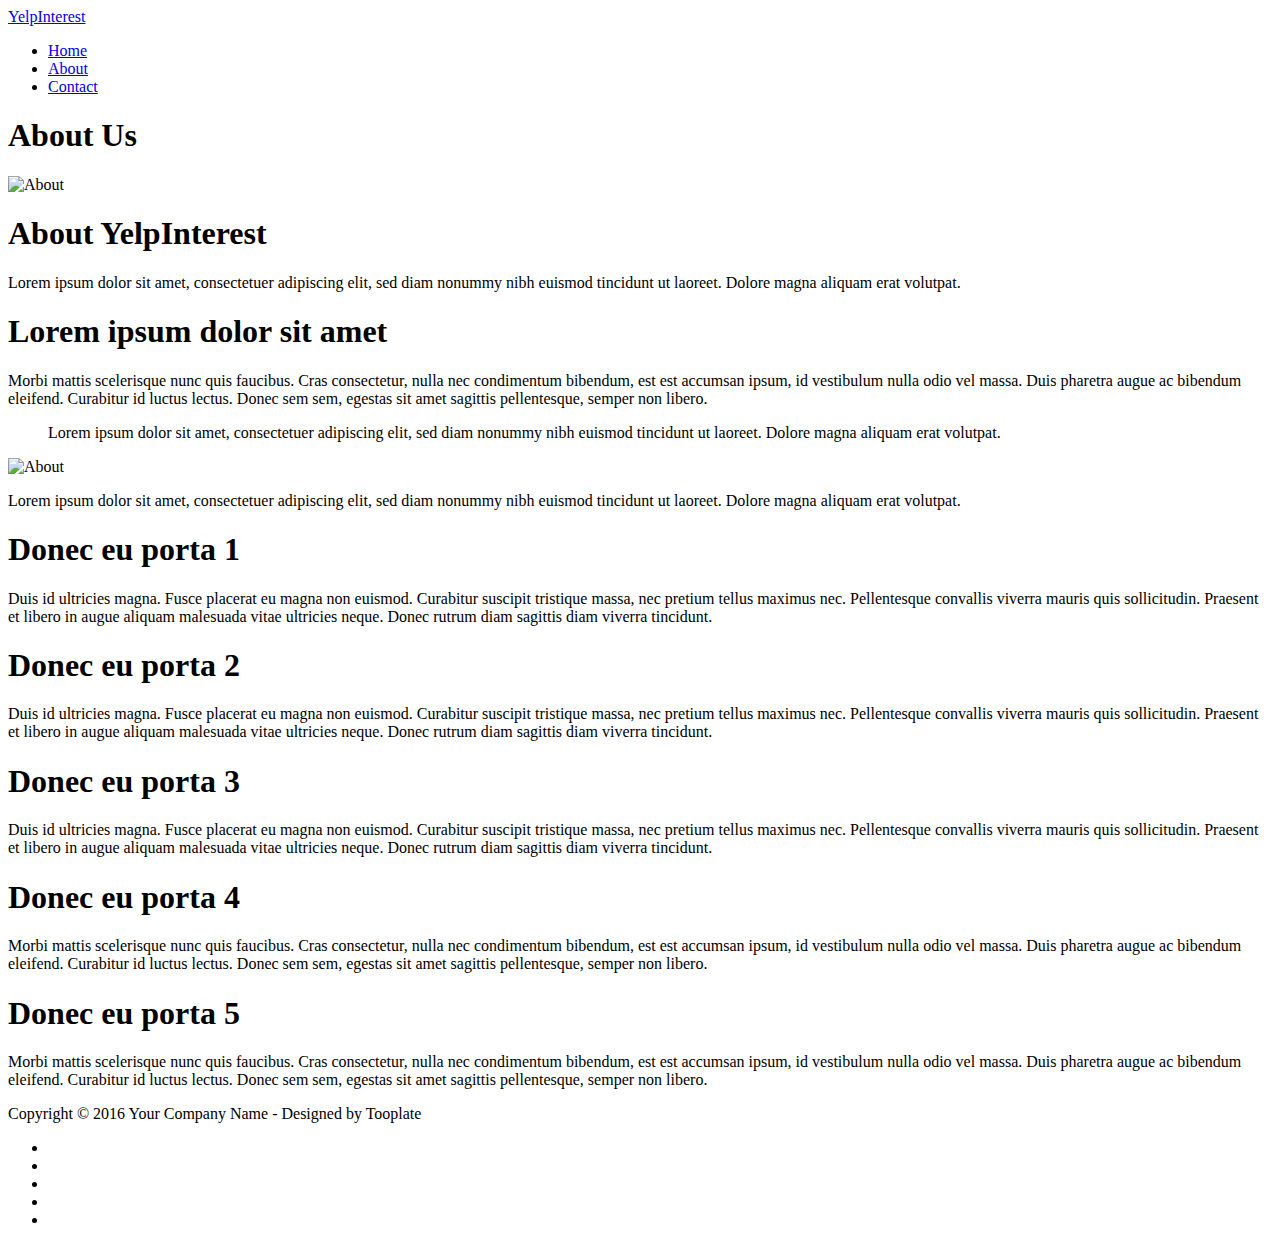
==== templates/about.html @ d5adb4c0 "Add files via upload" ====
<!DOCTYPE html>
<html lang="zxx">
<head>
<!--

Template 2082 Pure Mix

http://www.tooplate.com/view/2082-pure-mix

-->
	<meta charset="utf-8">
	<meta http-equiv="X-UA-Compatible" content="IE=Edge">
	<meta name="viewport" content="width=device-width, initial-scale=1">
	<meta name="keywords" content="">
	<meta name="description" content="">

	<!-- Site title
   ================================================== -->
	<title>YelpInterest</title>

	<!-- Bootstrap CSS
   ================================================== -->
	<link rel="stylesheet" href="css/bootstrap.min.css">

	<!-- Animate CSS
   ================================================== -->
	<link rel="stylesheet" href="css/animate.min.css">

	<!-- Font Icons CSS
   ================================================== -->
	<link rel="stylesheet" href="css/font-awesome.min.css">
	<link rel="stylesheet" href="css/ionicons.min.css">

	<!-- Main CSS
   ================================================== -->
	<link rel="stylesheet" href="css/style.css">

	<!-- Google web font 
   ================================================== -->	
  <link href='https://fonts.googleapis.com/css?family=Source+Sans+Pro:400,700,300' rel='stylesheet' type='text/css'>
	
</head>
<body>


<!-- Preloader section
================================================== -->
<div class="preloader">

	<div class="sk-spinner sk-spinner-pulse"></div>

</div>


<!-- Navigation section
================================================== -->
<div class="nav-container">
   <nav class="nav-inner transparent">

      <div class="navbar">
         <div class="container">
            <div class="row">

              <div class="brand">
                <a href="index.html">YelpInterest</a>
              </div>

              <div class="navicon">
                <div class="menu-container">

                  <div class="circle dark inline">
                    <i class="icon ion-navicon"></i>
                  </div>

                  <div class="list-menu">
                    <i class="icon ion-close-round close-iframe"></i>
                    <div class="intro-inner">
                     	<ul id="nav-menu">
                         <li><a href="/">Home</a></li>
                       	 <li><a href="/about.html">About</a></li>
                       	 <li><a href="/contact.html">Contact</a></li>
                      </ul>
                    </div>
                  </div>

                </div>
              </div>

            </div>
         </div>
      </div>

   </nav>
</div>


<!-- Header section
================================================== -->
<section id="header" class="header-three">
	<div class="container">
		<div class="row">

			<div class="col-md-offset-3 col-md-6 col-sm-offset-2 col-sm-8">
            	<div class="header-thumb">
              		 <h1 class="wow fadeIn" data-wow-delay="0.6s">About Us</h1>
              		 <!--<h3 class="wow fadeInUp" data-wow-delay="0.9s">Vestibulum at aliquam lorem</h3>-->
           		</div>
			</div>

		</div>
	</div>		
</section>


<!-- About section
================================================== -->
<section id="about">
   <div class="container">
      <div class="row">

         <div class="wow fadeInUp col-md-4 col-sm-5" data-wow-delay="1.3s">
         	<img src="images/about-img1.jpg" class="img-responsive" alt="About">
         	<h1>About YelpInterest</h1>
			<p>Lorem ipsum dolor sit amet, consectetuer adipiscing elit, sed diam nonummy nibh euismod tincidunt ut laoreet. Dolore magna aliquam erat volutpat.</p>
		</div>

		<div class="wow fadeInUp col-md-7 col-sm-7" data-wow-delay="1.6s">
			<h1>Lorem ipsum dolor sit amet</h1>
			<p>Morbi mattis scelerisque nunc quis faucibus. Cras consectetur, nulla nec condimentum bibendum, est est accumsan ipsum, id vestibulum nulla odio vel massa. Duis pharetra augue ac bibendum eleifend. Curabitur id luctus lectus. Donec sem sem, egestas sit amet sagittis pellentesque, semper non libero.</p>
			<blockquote>Lorem ipsum dolor sit amet, consectetuer adipiscing elit, sed diam nonummy nibh euismod tincidunt ut laoreet. Dolore magna aliquam erat volutpat.</blockquote>
			<img src="images/about-img.jpg" class="img-responsive" alt="About">
			<p>Lorem ipsum dolor sit amet, consectetuer adipiscing elit, sed diam nonummy nibh euismod tincidunt ut laoreet. Dolore magna aliquam erat volutpat.</p>
		</div>

		<div class="clearfix"></div>

		<div class="wow fadeInUp col-md-4 col-sm-6" data-wow-delay="0.4s">
			<h1>Donec eu porta 1</h1>
			<p>Duis id ultricies magna. Fusce placerat eu magna non euismod. Curabitur suscipit tristique massa, nec pretium tellus maximus nec. Pellentesque convallis viverra mauris quis sollicitudin. Praesent et libero in augue aliquam malesuada vitae ultricies neque. Donec rutrum diam sagittis diam viverra tincidunt.</p>
		</div>

		<div class="wow fadeInUp col-md-4 col-sm-6" data-wow-delay="0.8s">
			<h1>Donec eu porta 2</h1>
			<p>Duis id ultricies magna. Fusce placerat eu magna non euismod. Curabitur suscipit tristique massa, nec pretium tellus maximus nec. Pellentesque convallis viverra mauris quis sollicitudin. Praesent et libero in augue aliquam malesuada vitae ultricies neque. Donec rutrum diam sagittis diam viverra tincidunt.</p>
		</div>

		<div class="wow fadeInUp col-md-4 col-sm-6" data-wow-delay="1.2s">
			<h1>Donec eu porta 3</h1>
			<p>Duis id ultricies magna. Fusce placerat eu magna non euismod. Curabitur suscipit tristique massa, nec pretium tellus maximus nec. Pellentesque convallis viverra mauris quis sollicitudin. Praesent et libero in augue aliquam malesuada vitae ultricies neque. Donec rutrum diam sagittis diam viverra tincidunt.</p>
		</div>

		<div class="clearfix"></div>

		<div class="wow fadeInUp col-md-6 col-sm-6" data-wow-delay="1.4s">
			<h1>Donec eu porta 4</h1>
			<p>Morbi mattis scelerisque nunc quis faucibus. Cras consectetur, nulla nec condimentum bibendum, est est accumsan ipsum, id vestibulum nulla odio vel massa. Duis pharetra augue ac bibendum eleifend. Curabitur id luctus lectus. Donec sem sem, egestas sit amet sagittis pellentesque, semper non libero.</p>
		</div>

		<div class="wow fadeInUp col-md-6 col-sm-6" data-wow-delay="1.6s">
			<h1>Donec eu porta 5</h1>
			<p>Morbi mattis scelerisque nunc quis faucibus. Cras consectetur, nulla nec condimentum bibendum, est est accumsan ipsum, id vestibulum nulla odio vel massa. Duis pharetra augue ac bibendum eleifend. Curabitur id luctus lectus. Donec sem sem, egestas sit amet sagittis pellentesque, semper non libero.</p>
		</div>

      </div>
   </div>
</section>


<!-- Footer section
================================================== -->
<footer>
	<div class="container">
		<div class="row">

			<div class="col-md-12 col-sm-12">
				<p class="wow fadeInUp"  data-wow-delay="0.3s">Copyright © 2016 Your Company Name - Designed by Tooplate</p>
				<ul class="social-icon wow fadeInUp"  data-wow-delay="0.6s">
					<li><a href="#" class="fa fa-facebook"></a></li>
					<li><a href="#" class="fa fa-twitter"></a></li>
					<li><a href="#" class="fa fa-dribbble"></a></li>
					<li><a href="#" class="fa fa-behance"></a></li>
					<li><a href="#" class="fa fa-google-plus"></a></li>
				</ul>
			</div>
			
		</div>
	</div>
</footer>


<!-- Javascript 
================================================== -->
<script src="js/jquery.js"></script>
<script src="js/bootstrap.min.js"></script>
<script src="js/wow.min.js"></script>
<script src="js/custom.js"></script>

</body>
</html>
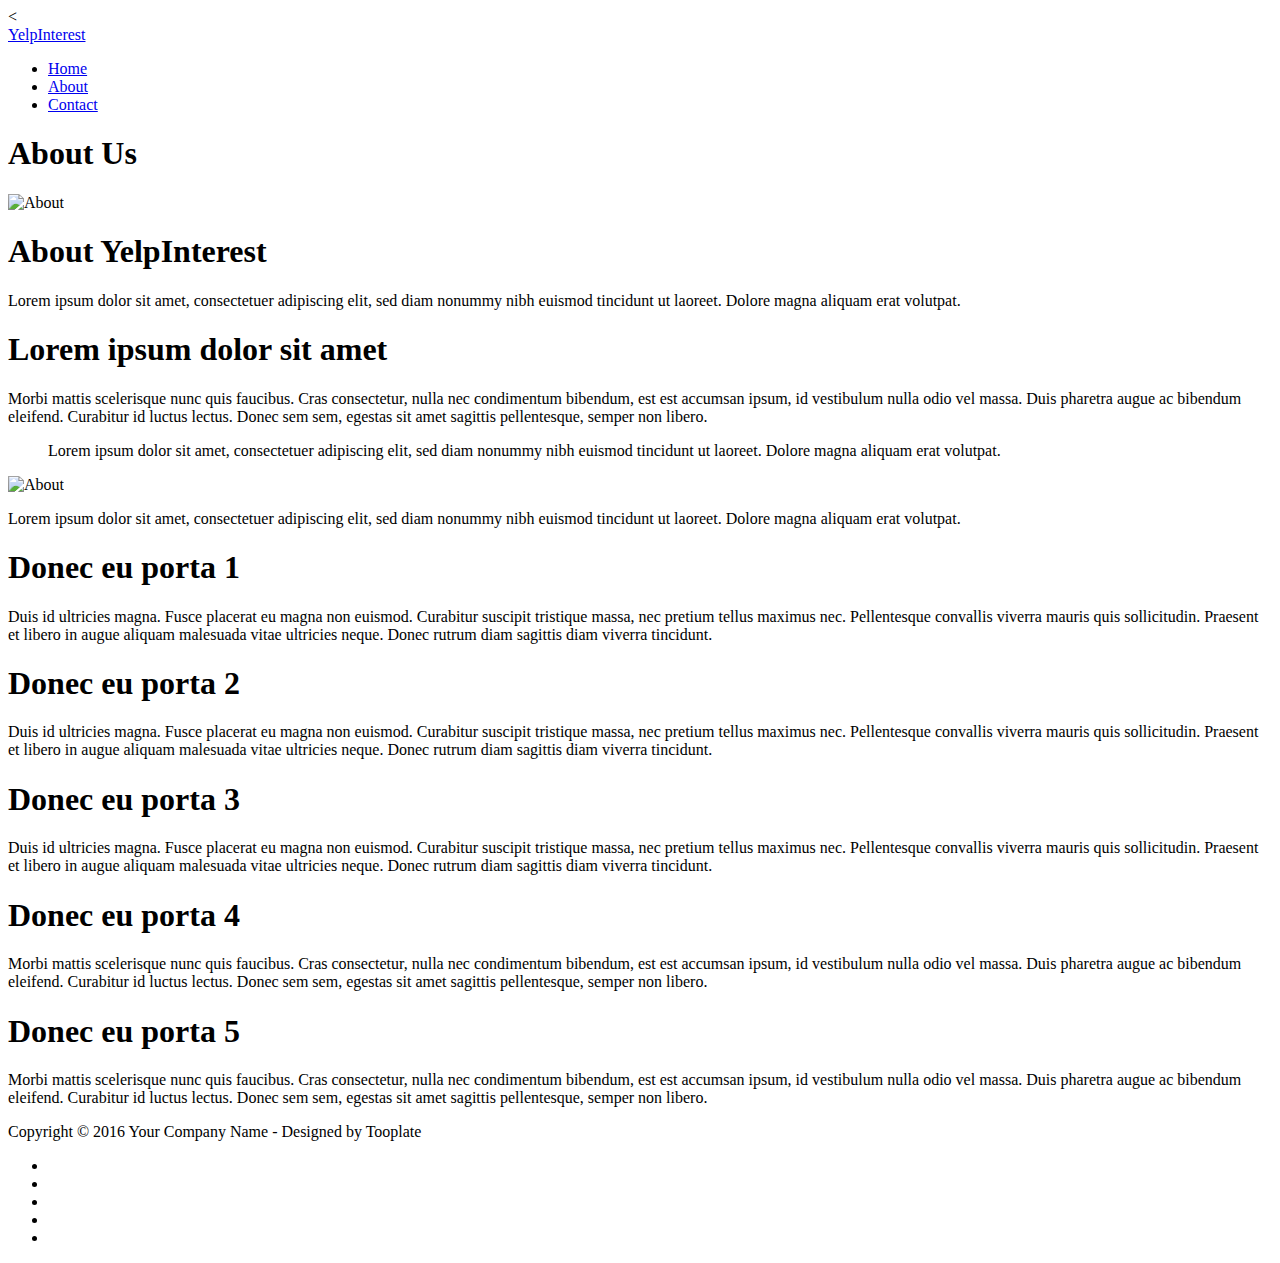
==== commit 37f0b2db: "add google analytics tracking code .js" ====
--- a/templates/about.html
+++ b/templates/about.html
@@ -38,7 +38,20 @@
 	<!-- Google web font 
    ================================================== -->	
   <link href='https://fonts.googleapis.com/css?family=Source+Sans+Pro:400,700,300' rel='stylesheet' type='text/css'>
-	
+
+	<!-- BEGIN Google Analytics Tracking -->
+	<script>
+  (function(i,s,o,g,r,a,m){i['GoogleAnalyticsObject']=r;i[r]=i[r]||function(){
+  (i[r].q=i[r].q||[]).push(arguments)},i[r].l=1*new Date();a=s.createElement(o),
+  m=s.getElementsByTagName(o)[0];a.async=1;a.src=g;m.parentNode.insertBefore(a,m)
+  })(window,document,'script','https://www.google-analytics.com/analytics.js','ga');
+
+  ga('create', 'UA-100353663-1', 'auto');
+  ga('send', 'pageview');
+
+    </script>
+	<!-- END Google Analytics Tracking -->
+
 </head>
 <body>
 
@@ -52,7 +65,7 @@
 </div>
 
 
-<!-- Navigation section
+<<!-- Navigation section
 ================================================== -->
 <div class="nav-container">
    <nav class="nav-inner transparent">
@@ -62,7 +75,7 @@
             <div class="row">
 
               <div class="brand">
-                <a href="index.html">YelpInterest</a>
+                <a href="/index.html">YelpInterest</a>
               </div>
 
               <div class="navicon">
@@ -75,10 +88,10 @@
                   <div class="list-menu">
                     <i class="icon ion-close-round close-iframe"></i>
                     <div class="intro-inner">
-                     	<ul id="nav-menu">
-                         <li><a href="/">Home</a></li>
-                       	 <li><a href="/about.html">About</a></li>
-                       	 <li><a href="/contact.html">Contact</a></li>
+                      <ul id="nav-menu">
+                        <li><a href="/index.html">Home</a></li>
+                        <li><a href="/about">About</a></li>
+                        <li><a href="/contact">Contact</a></li>
                       </ul>
                     </div>
                   </div>
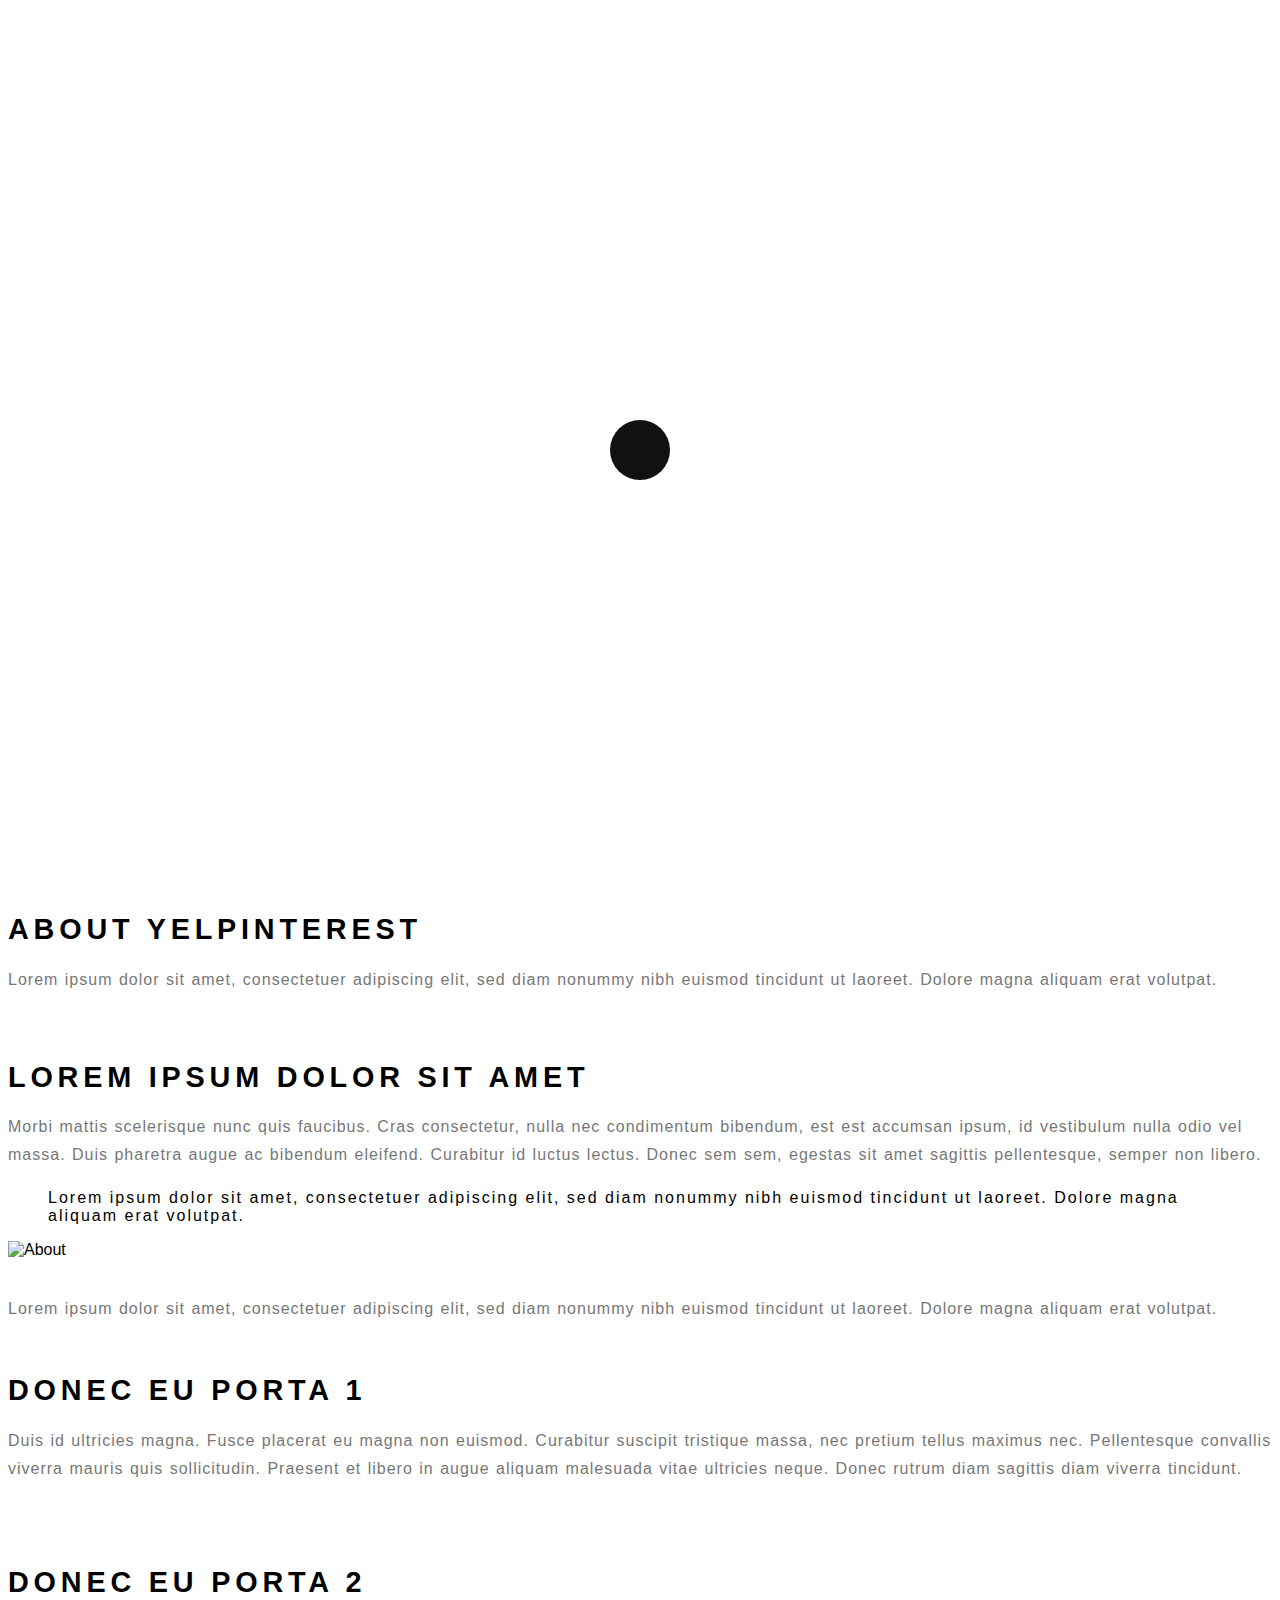
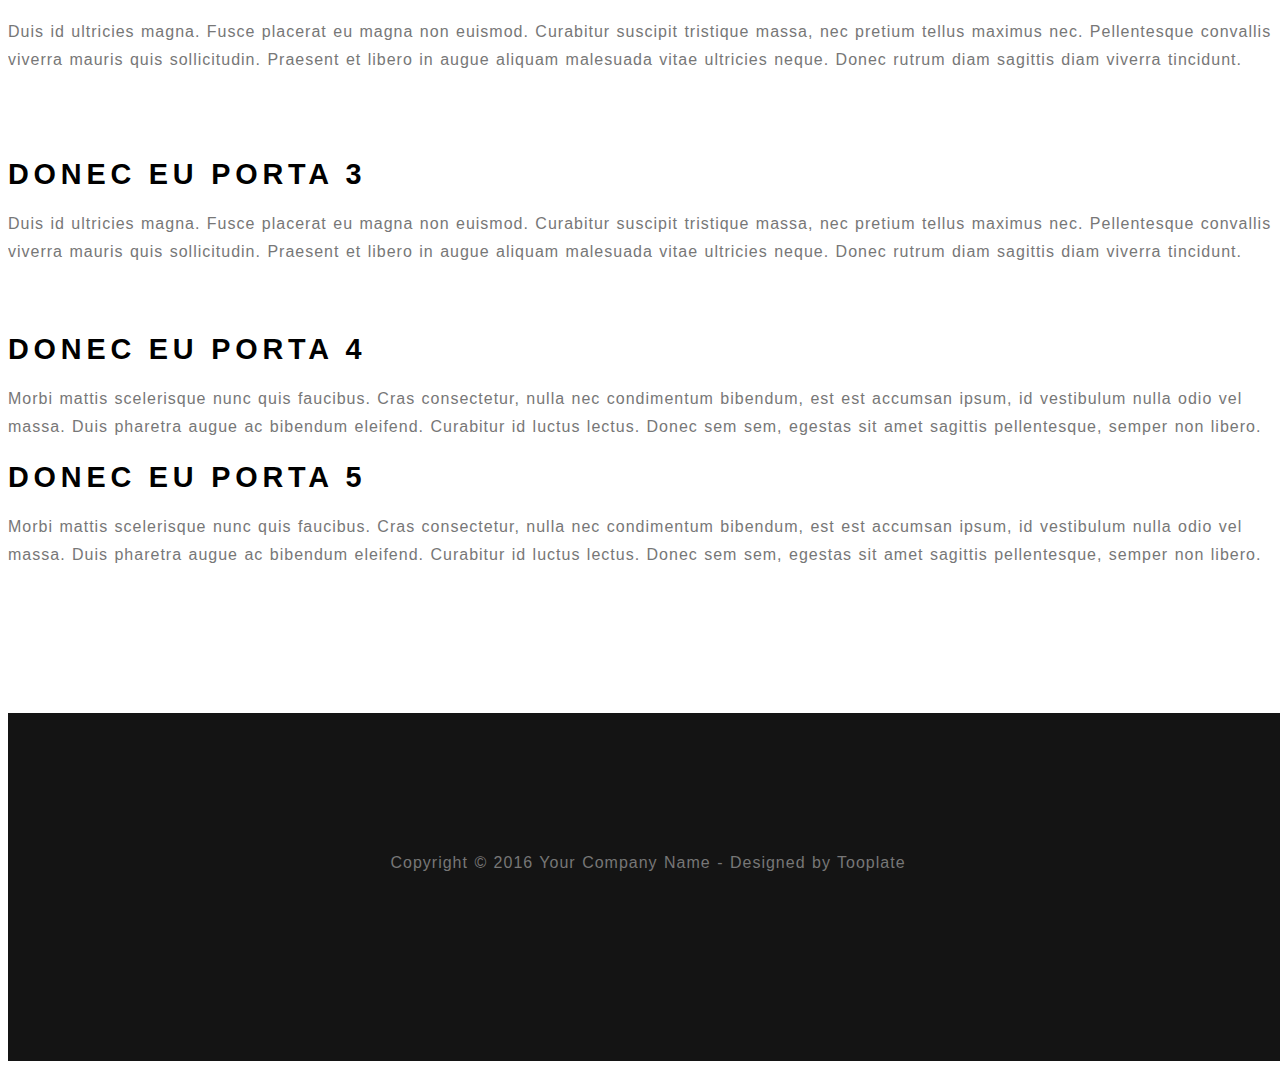
==== commit ca1c4a13: "Add files via upload" ====
--- a/templates/about.html
+++ b/templates/about.html
@@ -1,11 +1,11 @@
 <!DOCTYPE html>
-<html lang="zxx">
+<html lang= "en">
 <head>
 <!--
 
-Template 2082 Pure Mix
-
-http://www.tooplate.com/view/2082-pure-mix
+Template Name: Template 2082 Pure Mix
+Link: http://www.tooplate.com/view/2082-pure-mix
+Version: 06/18/17
 
 -->
 	<meta charset="utf-8">
@@ -20,38 +20,35 @@
 
 	<!-- Bootstrap CSS
    ================================================== -->
-	<link rel="stylesheet" href="css/bootstrap.min.css">
+	<link rel="stylesheet" href="/static/css/bootstrap.min.css">
 
 	<!-- Animate CSS
    ================================================== -->
-	<link rel="stylesheet" href="css/animate.min.css">
+	<link rel="stylesheet" href="/static/css/animate.min.css">
 
 	<!-- Font Icons CSS
    ================================================== -->
-	<link rel="stylesheet" href="css/font-awesome.min.css">
-	<link rel="stylesheet" href="css/ionicons.min.css">
+	<link rel="stylesheet" href="/static/css/font-awesome.min.css">
+	<link rel="stylesheet" href="/static/css/ionicons.min.css">
 
 	<!-- Main CSS
    ================================================== -->
-	<link rel="stylesheet" href="css/style.css">
-
-	<!-- Google web font 
-   ================================================== -->	
-  <link href='https://fonts.googleapis.com/css?family=Source+Sans+Pro:400,700,300' rel='stylesheet' type='text/css'>
-
-	<!-- BEGIN Google Analytics Tracking -->
-	<script>
+	<link rel="stylesheet" href="/static/css/style.css">
+
+	<!-- Google web font
+   ================================================== -->
+  <link href='https://fonts.googleapis.com/css?family=Source+Sans+Pro:400,700,300' rel='stylesheet' type='text//static/css'>
+
+		<script>
   (function(i,s,o,g,r,a,m){i['GoogleAnalyticsObject']=r;i[r]=i[r]||function(){
   (i[r].q=i[r].q||[]).push(arguments)},i[r].l=1*new Date();a=s.createElement(o),
   m=s.getElementsByTagName(o)[0];a.async=1;a.src=g;m.parentNode.insertBefore(a,m)
-  })(window,document,'script','https://www.google-analytics.com/analytics.js','ga');
+  })(window,document,'script','https://www.google-analytics.com/analytics./static/js','ga');
 
   ga('create', 'UA-100353663-1', 'auto');
   ga('send', 'pageview');
 
-    </script>
-	<!-- END Google Analytics Tracking -->
-
+</script>
 </head>
 <body>
 
@@ -75,7 +72,7 @@
             <div class="row">
 
               <div class="brand">
-                <a href="/index.html">YelpInterest</a>
+                <a href="/">YelpInterest</a>
               </div>
 
               <div class="navicon">
@@ -89,9 +86,9 @@
                     <i class="icon ion-close-round close-iframe"></i>
                     <div class="intro-inner">
                       <ul id="nav-menu">
-                        <li><a href="/index.html">Home</a></li>
-                        <li><a href="/about">About</a></li>
-                        <li><a href="/contact">Contact</a></li>
+                        <li><a href="/" onclick="ga('send', 'event', 'displaying results', 'redirect', 'index');">Home</a></li>
+                        <li><a href="/about" onclick="ga('send', 'event', 'displaying results', 'redirect', 'about');">About</a></li>
+                        <li><a href="/contact" onclick="ga('send', 'event', 'displaying results', 'redirect', 'contact');">Contact</a></li>
                       </ul>
                     </div>
                   </div>
@@ -121,7 +118,7 @@
 			</div>
 
 		</div>
-	</div>		
+	</div>
 </section>
 
 
@@ -132,7 +129,7 @@
       <div class="row">
 
          <div class="wow fadeInUp col-md-4 col-sm-5" data-wow-delay="1.3s">
-         	<img src="images/about-img1.jpg" class="img-responsive" alt="About">
+         	<img src="/static/images/about-img1.jpg" class="img-responsive" alt="About">
          	<h1>About YelpInterest</h1>
 			<p>Lorem ipsum dolor sit amet, consectetuer adipiscing elit, sed diam nonummy nibh euismod tincidunt ut laoreet. Dolore magna aliquam erat volutpat.</p>
 		</div>
@@ -141,7 +138,7 @@
 			<h1>Lorem ipsum dolor sit amet</h1>
 			<p>Morbi mattis scelerisque nunc quis faucibus. Cras consectetur, nulla nec condimentum bibendum, est est accumsan ipsum, id vestibulum nulla odio vel massa. Duis pharetra augue ac bibendum eleifend. Curabitur id luctus lectus. Donec sem sem, egestas sit amet sagittis pellentesque, semper non libero.</p>
 			<blockquote>Lorem ipsum dolor sit amet, consectetuer adipiscing elit, sed diam nonummy nibh euismod tincidunt ut laoreet. Dolore magna aliquam erat volutpat.</blockquote>
-			<img src="images/about-img.jpg" class="img-responsive" alt="About">
+			<img src="/static/images/about-img.jpg" class="img-responsive" alt="About">
 			<p>Lorem ipsum dolor sit amet, consectetuer adipiscing elit, sed diam nonummy nibh euismod tincidunt ut laoreet. Dolore magna aliquam erat volutpat.</p>
 		</div>
 
@@ -195,18 +192,22 @@
 					<li><a href="#" class="fa fa-google-plus"></a></li>
 				</ul>
 			</div>
-			
+
 		</div>
 	</div>
 </footer>
 
 
-<!-- Javascript 
-================================================== -->
-<script src="js/jquery.js"></script>
-<script src="js/bootstrap.min.js"></script>
-<script src="js/wow.min.js"></script>
-<script src="js/custom.js"></script>
+<!-- Javascript
+================================================== -->
+<script src="/static/js/jquery.js"></script>
+<script src="/static/js/bootstrap.min.js"></script>
+<script src="/static/js/isotope.js"></script>
+<script src="/static/js/imagesloaded.min.js"></script>
+<script src="/static/js/wow.min.js"></script>
+<script src="/static/js/custom.js"></script>
+<script src="/static/js/custom.js"></script>
+
 
 </body>
 </html>--- a/static/css/style.css
+++ b/static/css/style.css
@@ -0,0 +1,865 @@
+/*
+Template 2082 Pure Mix
+http://www.tooplate.com/view/2082-pure-mix
+06/19/17
+
+Edit by Yichao Zhu
+*/
+
+/* Body
+------------------------------------- */
+body {
+		background: #ffffff;
+    font-family: 'Source Sans Pro', sans-serif;
+    font-style: normal;
+    font-weight: 300;
+    position: relative;
+}
+
+html,body {
+  width: 100%;
+  overflow-x: hidden;
+}
+
+html {
+  font-size: 100%;
+}
+
+
+/* Typography
+------------------------------------- */
+
+h1,h2,h3,h4 {
+  font-weight: 400;
+  letter-spacing: 0.3rem;
+  text-transform: uppercase;
+}
+
+h1 {
+  color: #000;
+  font-size: 1.8rem;
+  font-weight: 700;
+}
+
+h2 {
+  color: #ffffff;
+  font-size: 1rem;
+}
+
+h3 {
+  color: #444;
+  font-size: 14px;
+  letter-spacing: 4px;
+}
+
+h5 {
+  font-weight: 400;
+  letter-spacing: 1px;
+}
+
+p {
+  color: #777;
+  font-size: 16px;
+  line-height: 28px;
+  word-spacing: 1px;
+  letter-spacing: 1px;
+}
+
+a {
+  outline: none;
+  text-decoration: none;
+}
+a,
+a:hover,
+a:focus {
+  color: inherit;
+  text-decoration: none;
+  outline: 0;
+  -webkit-transition: all 0.25s ease-out;
+  -moz-transition: all 0.25s ease-out;
+  -ms-transition: all 0.25s ease-out;
+  -o-transition: all 0.25s ease-out;
+  transition: all 0.25s ease-out;
+}
+
+img {
+  width: 100%;
+  max-width: 100%;
+}
+
+
+/* preloader styles
+/* ========================================== */
+.preloader {
+    position: fixed;
+    top: 0;
+    left: 0;
+    width: 100%;
+    height: 100%;
+    z-index: 99999;
+    display: flex;
+    flex-flow: row nowrap;
+    justify-content: center;
+    align-items: center;
+    background: none repeat scroll 0 0 #fff;
+}
+
+.sk-spinner-pulse {
+  width: 60px;
+  height: 60px;
+  background-color: #111112;
+  border-radius: 100%;
+  -webkit-animation: sk-pulseScaleOut 1s infinite ease-in-out;
+          animation: sk-pulseScaleOut 1s infinite ease-in-out; }
+
+@keyframes sk-pulseScaleOut {
+  0% {
+    -webkit-transform: scale(0);
+            transform: scale(0); }
+  100% {
+    -webkit-transform: scale(1);
+            transform: scale(1);
+    opacity: 0; } }
+
+
+
+/* navigation styles
+/* ========================================== */
+.nav-container,
+nav {
+  overflow: visible;
+  transition: all 0.3s ease;
+  -webkit-transition: all 0.3s ease;
+  -moz-transition: all 0.3s ease;
+}
+
+nav {
+  -webkit-backface-visibility: hidden;
+  backface-visibility: hidden;
+  transition: all 0.3s ease;
+  -webkit-transition: all 0.3s ease;
+  -moz-transition: all 0.3s ease;
+}
+
+nav a {
+  color: #333333;
+}
+
+.navbar {
+  background: transparent;
+  height: 94px;
+  max-height: 94px;
+  margin: 0;
+  border-radius: 0;
+  transition: all 0.3s ease;
+  -webkit-transition: all 0.3s ease;
+  -moz-transition: all 0.3s ease;
+}
+
+.brand {
+  float: left;
+  padding: 30px 0 0;
+  transition: all 0.3s ease;
+  -webkit-transition: all 0.3s ease;
+  -moz-transition: all 0.3s ease;
+  text-transform: uppercase;
+  letter-spacing: 0.3rem;
+}
+.brand a {
+  color: #333;
+  font-size: 24px;
+  font-weight: 700;
+  opacity: 1;
+  text-decoration: none;
+}
+
+.navicon {
+  position: relative;
+  right: 0;
+  display: -webkit-flex;
+  display: -ms-flexbox;
+  display: flex;
+  -webkit-justify-content: flex-end;
+  -ms-flex-pack: end;
+  justify-content: flex-end;
+  padding: 20px 0 0;
+}
+
+nav ul {
+  display: inline-block;
+}
+
+nav ul.right {
+  float: right;
+  right: 0
+}
+
+#nav-menu a {
+  font-weight: 300;
+  font-size: 26px;
+  color: #ffffff;
+  text-transform: uppercase;
+  letter-spacing: 0.3rem;
+}
+
+#nav-menu li {
+  list-style: none;
+  padding: 6px;
+}
+
+.nav-text-light a {
+  color: #ffffff;
+}
+
+.sticky .nav-text-light a {
+  color: #555555;
+}
+
+.sticky nav.nav-inner .navbar {
+  height: 70px;
+  max-height: 70px;
+  margin: 0;
+  background: #ffffff;
+}
+
+.sticky nav.transparent .navbar {
+  background: transparent;
+}
+
+@media all and (max-width: 990px) {
+  .nav-text-light a {
+    color: #555555;
+  }
+  .nav-inner {
+    background: #ffffff;
+  }
+  .transparent {
+    background: transparent;
+  }
+  .navicon {
+    padding-right: 10px;
+  }
+  nav ul.right {
+  float: left;
+  }
+}
+
+a.icon {
+  font-size: 32px;
+  padding-right: 20px;
+}
+
+.intro-inner {
+  position: absolute;
+  left: 50%;
+  top: 50%;
+  -webkit-transform: translate(-50%, -50%);
+      -ms-transform: translate(-50%, -50%);
+          transform: translate(-50%, -50%);
+  width: 100%;
+  text-align: center;
+}
+
+.close {
+  font-family: inherit;
+  font-size: 32px;
+  font-weight: 300;
+  text-shadow: none;
+}
+.close:focus {
+  outline: 0px auto -webkit-focus-ring-color;
+}
+
+.circle {
+  width: 45px;
+  height: 45px;
+  text-align: center;
+  margin: 0 auto;
+  position: absolute;
+  top: 50%;
+  left: 50%;
+  margin-top: -40px;
+  margin-left: -40px;
+  border-radius: 50%;
+  transition: all 0.3s ease;
+  -webkit-transition: all 0.3s ease;
+  -moz-transition: all 0.3s ease;
+  cursor: pointer;
+  z-index: 99;
+  padding: 4px 0 0;
+}
+
+.circle i {
+  font-size: 36px;
+  color: #111112;
+}
+
+.circle.dark {
+  border-color: #292929;
+}
+
+.circle.dark:before {
+  border-color: transparent transparent transparent #292929;
+}
+
+.circle.large {
+  height: 120px;
+  width: 120px;
+  margin-top: -60px;
+  margin-left: -60px;
+}
+
+.circle.large:before {
+  margin-top: -18px;
+  margin-left: -10px;
+  content: '';
+  width: 0;
+  height: 0;
+  border-style: solid;
+  border-width: 20px 0 20px 31.0px;
+  border-color: transparent transparent transparent #ffffff;
+}
+
+.circle.large.dark:before {
+  border-color: transparent transparent transparent #292929;
+}
+
+.circle.inline {
+  position: relative;
+  top: 0;
+  left: 0;
+  margin-top: 0;
+  margin-left: 0;
+  display: inline-block;
+  z-index: 0;
+}
+
+@media all and (max-width: 767px) {
+  .circle.large {
+    width: 90px;
+    height: 90px;
+    margin-top: -45px;
+  }
+  .circle.large:before {
+    margin-top: -14px;
+    margin-left: -8px;
+    content: '';
+    width: 0;
+    height: 0;
+    border-style: solid;
+    border-width: 15px 0 15px 25.0px;
+    border-color: transparent transparent transparent #fff;
+  }
+}
+
+.list-menu {
+  position: fixed;
+  visibility: hidden;
+  width: 100%;
+  height: 100%;
+  top: 0;
+  left: 0;
+  z-index: 9999999;
+  background: rgba(0, 0, 0, 0.9);
+  transition: all 0.6s ease;
+  -webkit-transition: all 0.6s ease;
+  -moz-transition: all 0.6s ease;
+  opacity: 0;
+  z-index: -1;
+}
+
+.list-menu.reveal-modal {
+  opacity: 1;
+  z-index: 999999;
+  visibility: visible;
+}
+
+.list-menu .ion-close-round {
+  font-size: 31px;
+  position: absolute;
+  top: 32px;
+  right: 32px;
+  color: #fff;
+  cursor: pointer;
+}
+
+
+/* header section styles
+/* ========================================== */
+#header {
+  -webkit-background-size: cover;
+  background-size: cover;
+  background-position: center center;
+  text-align: center;
+  padding-top: 130px;
+  padding-bottom: 100px;
+}
+
+#header .header-thumb {
+  background: #ffffff;
+  border: 10px solid #f9f9f9;
+  padding: 62px 20px 62px 20px;
+}
+
+.header-one .header-thumb,
+.header-two .header-thumb,
+.header-three .header-thumb,
+.header-four .header-thumb,
+.header-five .header-thumb {
+  padding: 32px 20px 32px 20px !important;
+}
+
+.header-one, .header-two,
+.header-three, .header-four,
+.header-five {
+  height: 42vh !important;
+  min-height: 420px;
+  padding-top: 120px !important;
+}
+
+.header-one {
+  background: url('../images/header-bg.jpg') no-repeat;
+  height: 60vh !important;
+  min-height: 520px;
+  padding-top: 150px !important;
+}
+.header-two {
+  background: url('../images/header-bg4.jpg') no-repeat;
+}
+.header-three {
+  background: url('../images/header-bg3.jpg') no-repeat;
+}
+.header-four {
+  background: url('../images/header-four-bg.jpg') no-repeat;
+}
+.header-five {
+  background: url('../images/header-five-bg.jpg') no-repeat;
+}
+
+/* Portfolio section styles
+/* ========================================== */
+#portfolio {
+  text-align: center;
+  padding-top: 3rem;
+  padding-bottom: 6rem;
+}
+
+#portfolio img {
+  width: 100%;
+}
+
+#portfolio .portfolio-thumb {
+  position: relative;
+  overflow: hidden;
+  margin: 0;
+} 
+
+#portfolio .portfolio-thumb .portfolio-overlay {
+  background: #141414;
+  position: absolute;
+  top: 0;
+  right: 0;
+  bottom: 0;
+  left: 0;
+  width: 100%;
+  height: 100%;
+  opacity: 0;
+  -webkit-transition: all 0.4s ease-in-out;
+  transition: all 0.4s ease-in-out;
+}
+
+#portfolio .portfolio-thumb:hover .portfolio-overlay {
+  opacity: 0.9;
+}
+
+#portfolio .portfolio-thumb .portfolio-overlay .portfolio-item {
+    text-align: center;
+    padding: 30% 20px 20px;
+}
+
+#portfolio .portfolio-thumb .portfolio-overlay .fa {
+    background: #f9f9f9;
+    border-radius: 100px;
+    color: #141414;
+    font-size: 1.3rem;
+    display: inline-block;
+    width: 3.5rem;
+    height: 3.5rem;
+    line-height: 3.5rem;
+    text-align: center;
+    text-decoration: none;
+    margin-bottom: 4px;
+}
+
+/*filter css*/
+.filter-wrapper {
+    width: 100%;
+    margin-bottom: 32px;
+    overflow: hidden;
+}
+
+.filter-wrapper li {
+    display: inline-block;
+    margin: 4px;
+}
+
+.filter-wrapper li a {
+    color: #666;
+    font-size: 13px;
+    font-weight: 400;
+    letter-spacing: 2px;
+    padding: 8px 17px;
+    margin-right: 2px;
+    margin-left: 2px;
+    text-transform: uppercase;
+    display: block;
+    text-decoration: none;
+    transition: all 0.4s ease-in-out;
+}
+.filter-wrapper li a:active {
+  background: #111112 !important;
+}
+.filter-wrapper li a:hover,
+.filter-wrapper li a:focus {
+  background: #111112;
+  color: #ffffff;
+}
+
+/*isotope box css*/
+.iso-box-section {
+    width: 100%;
+}
+
+.iso-box-wrapper {
+    width: 100%;
+    padding: 0;
+    clear: both;
+    position: relative;
+}
+
+.iso-box {
+    position: relative;
+    min-height: 50px;
+    float: left;
+    overflow: hidden;
+    margin-bottom: 25px;
+}
+
+.iso-box > a {
+    display: block;
+    width: 100%;
+    height: 100%;
+    overflow: hidden;
+} 
+
+.fluid-img {
+    width: 100%;
+    display: block;
+}
+
+/* single project section styles
+/* ========================================== */
+#single-project {
+  padding-top: 4rem;
+  padding-bottom: 6rem;
+}
+
+#single-project .project-info {
+  padding-bottom: 10px;
+}
+
+#single-project img {
+  padding-top: 14px;
+}
+
+/* about section styles
+/* ========================================== */
+#about {
+  padding-top: 5rem;
+  padding-bottom: 8rem;
+}
+
+#about .col-md-4 {
+  padding-top: 16px;
+  padding-bottom: 32px;
+}
+
+#about img {
+  padding-bottom: 20px;
+}
+
+#about blockquote {
+  letter-spacing: 2px;
+  margin-top: 20px;
+}
+
+/* blog & single post section styles
+/* ========================================== */
+#blog, 
+#single-post {
+  padding-top: 4rem;
+  padding-bottom: 6rem;
+}
+
+#blog .blog-thumb {
+  padding-top: 60px;
+  padding-bottom: 40px;
+}
+
+#blog .post-format,
+#single-post .post-format {
+  padding-bottom: 10px;
+}
+
+#blog .post-format span,
+#single-post .post-format span {
+  color: #888;
+  font-weight: 400;
+  letter-spacing: 1px;
+  padding-right: 10px;
+}
+
+#blog .blog-thumb .btn {
+  border-radius: 0px;
+  padding: 10px 32px;
+  letter-spacing: 2px;
+  text-transform: uppercase;
+  margin-top: 22px;
+  transition: all 0.4s ease-in-out;
+}
+#blog .blog-thumb .btn:hover {
+  background: #111112;
+  border-color: transparent;
+  color: #ffffff;
+}
+
+#single-post blockquote {
+  margin-top: 32px;
+  letter-spacing: 2px;
+}
+
+.post-image {
+	margin: 25px 0px;
+}
+
+#single-post .blog-comment,
+#single-post .blog-comment-form {
+  margin-top: 62px;
+}
+
+#single-post .blog-comment h3,
+#single-post .blog-comment-form h3 {
+  padding-bottom: 20px;
+}
+
+#single-post .blog-comment .media {
+  padding-bottom: 22px;
+}
+
+#single-post .blog-comment .media img {
+  padding-right: 14px;
+}
+
+#single-post .blog-comment h4 {
+  font-weight: 700;
+}
+
+#single-post .blog-comment-form .form-control {
+  background: transparent;
+  border: 1px solid #eee;
+  border-radius: 0px;
+  box-shadow: none;
+  font-size: 16px;
+  margin-bottom: 16px;
+  transition: all 0.4s ease-in-out;
+}
+
+#single-post .blog-comment-form input[type="submit"] {
+  background: #111112;
+  border-color: transparent;
+  color: #ffffff;
+  height: 50px;
+}
+
+
+/* contact section styles
+/* ========================================== */
+#contact {
+  padding-top: 5rem;
+  padding-bottom: 0rem;
+}
+
+#contact .fa {
+  font-size: 32px;
+  padding-right: 10px;
+}
+
+#contact #map-canvas  {
+  border: none;
+  width: 100%;
+  height: 300px;
+  margin-top: 40px;
+}
+
+#contact .contact-form {
+  padding-top: 14px;
+}
+
+#contact .form-control {
+  background: transparent;
+  border: 1px solid #eee;
+  border-radius: 0px;
+  box-shadow: none;
+  font-size: 16px;
+  margin-bottom: 16px;
+  transition: all 0.4s ease-in-out;
+}
+
+#contact .form-control:hover {
+  border-color: #f0f0f0;
+}
+
+#contact textarea {min-height: 100px;}
+
+#contact input {height: 50px;}
+
+#contact input[type='submit'] {
+  background: #111112;
+  color: #ffffff;
+  font-size: 15px;
+  font-weight: 400;
+  letter-spacing: 2px;
+  transition: all 0.4s ease-in-out;
+  margin-top: 10px;
+}
+
+#contact input[type='submit']:hover {
+  background: #444;
+}
+
+.contact-submit {
+	width: 50%;
+}
+
+#contact .col-md-4 {
+  background: #fff;
+  padding: 62px 0px 32px 42px;
+  position: relative;
+  bottom: -50px;
+}
+
+
+
+/* footer section styles
+/* ========================================== */
+footer {
+  background: #141414;
+  padding-top: 120px;
+  padding-bottom: 120px;
+  text-align: center;
+}
+
+
+/* social icon */
+.social-icon {
+  padding: 0;
+  margin: 0;
+}
+.social-icon li {
+  list-style: none;
+  display: inline-block;
+}
+.social-icon li a {
+  border-radius: 100px;
+  border: 1px solid transparent;
+  color: #909090;
+  font-size: 18px;
+  width: 50px;
+  height: 50px;
+  line-height: 48px;
+  text-align: center;
+  vertical-align: middle;
+  text-decoration: none;
+  transition: all 0.4s ease-in-out;
+  padding: 0px;
+  margin-top: 14px;
+  margin-right: 8px;
+  margin-left: 8px;
+  position: relative;
+  top: 0px;
+}
+.social-icon li a:hover {
+  background: #ffffff;
+}
+
+/* Responsive Mobile styles
+/* ========================================== */
+@media (max-width: 980px) {
+
+  .intro-inner {top: 30%;}
+
+  #contact .col-md-4 {
+    padding: 62px 20px 42px 32px;
+  }
+
+  #contact .col-md-4 p {
+    font-size: 12px;
+  }
+
+  #contact #map-canvas {
+    margin-bottom: 60px;
+  }
+}
+
+
+@media (max-width: 768px) {
+
+  .brand {
+    padding-left: 24px;
+  }
+
+  .header-one, .header-two,
+  .header-three, .header-four,
+  .header-five {
+    min-height: 380px;
+	padding-top: 80px !important;
+  }
+
+  #about .col-md-4,
+  #single-project .col-md-3 {
+    padding-bottom: 32px;
+  }
+
+}
+
+
+@media (max-width: 700px) {
+
+  h1 {
+    font-size: 1.3rem;
+  }
+  h3 {
+    font-size: 13px;
+    letter-spacing: 3px;
+  }
+
+  .filter-wrapper {
+    padding: 0px;
+  }
+
+  #contact {
+    padding-bottom: 4rem;
+  }
+
+  #contact .col-md-4 {
+    padding: 32px 20px 22px 62px;
+  }
+  .contact-submit {
+	width: 70%;
+  }
+
+}
+
+@media (max-width: 450px) {
+  .intro-inner {top: 50%;}
+}